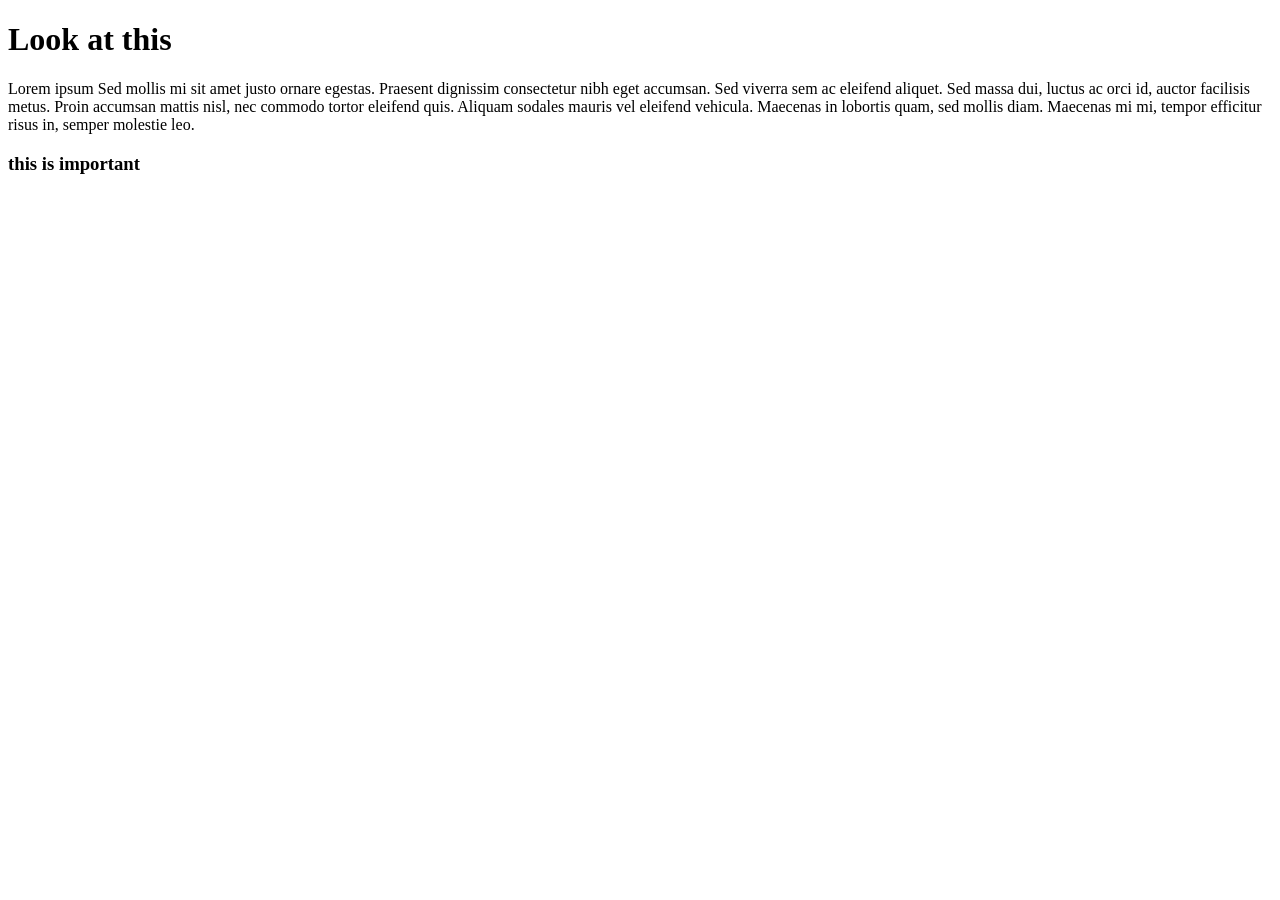
==== index.html @ 96f2c87d "commit a" ====
<!DOCTYPE html>

<html lang="en">

    <head>
        <meta charset="utf-8">
        <meta name="description" content="this is my page about cars">
        <meta name="keywords" content="web,page,Payton Kimpel">
        <title> Payton Kimpel's Page</title>

    </head>

    <body>
        <h1> Look at this</h1>
        <p>
            Lorem ipsum Sed mollis mi 
            sit amet justo ornare egestas.
             Praesent dignissim consectetur 
             nibh eget accumsan. Sed viverra 
             sem ac eleifend aliquet. Sed massa
             dui, luctus ac orci id, auctor facilisis
              metus. Proin accumsan mattis nisl, nec commodo 
              tortor eleifend quis. Aliquam sodales mauris vel 
              eleifend vehicula. Maecenas in lobortis quam, sed 
              mollis diam. Maecenas mi mi, tempor efficitur risus
               in, semper molestie leo.

        </p>
        
        <h3>this is important</h3>
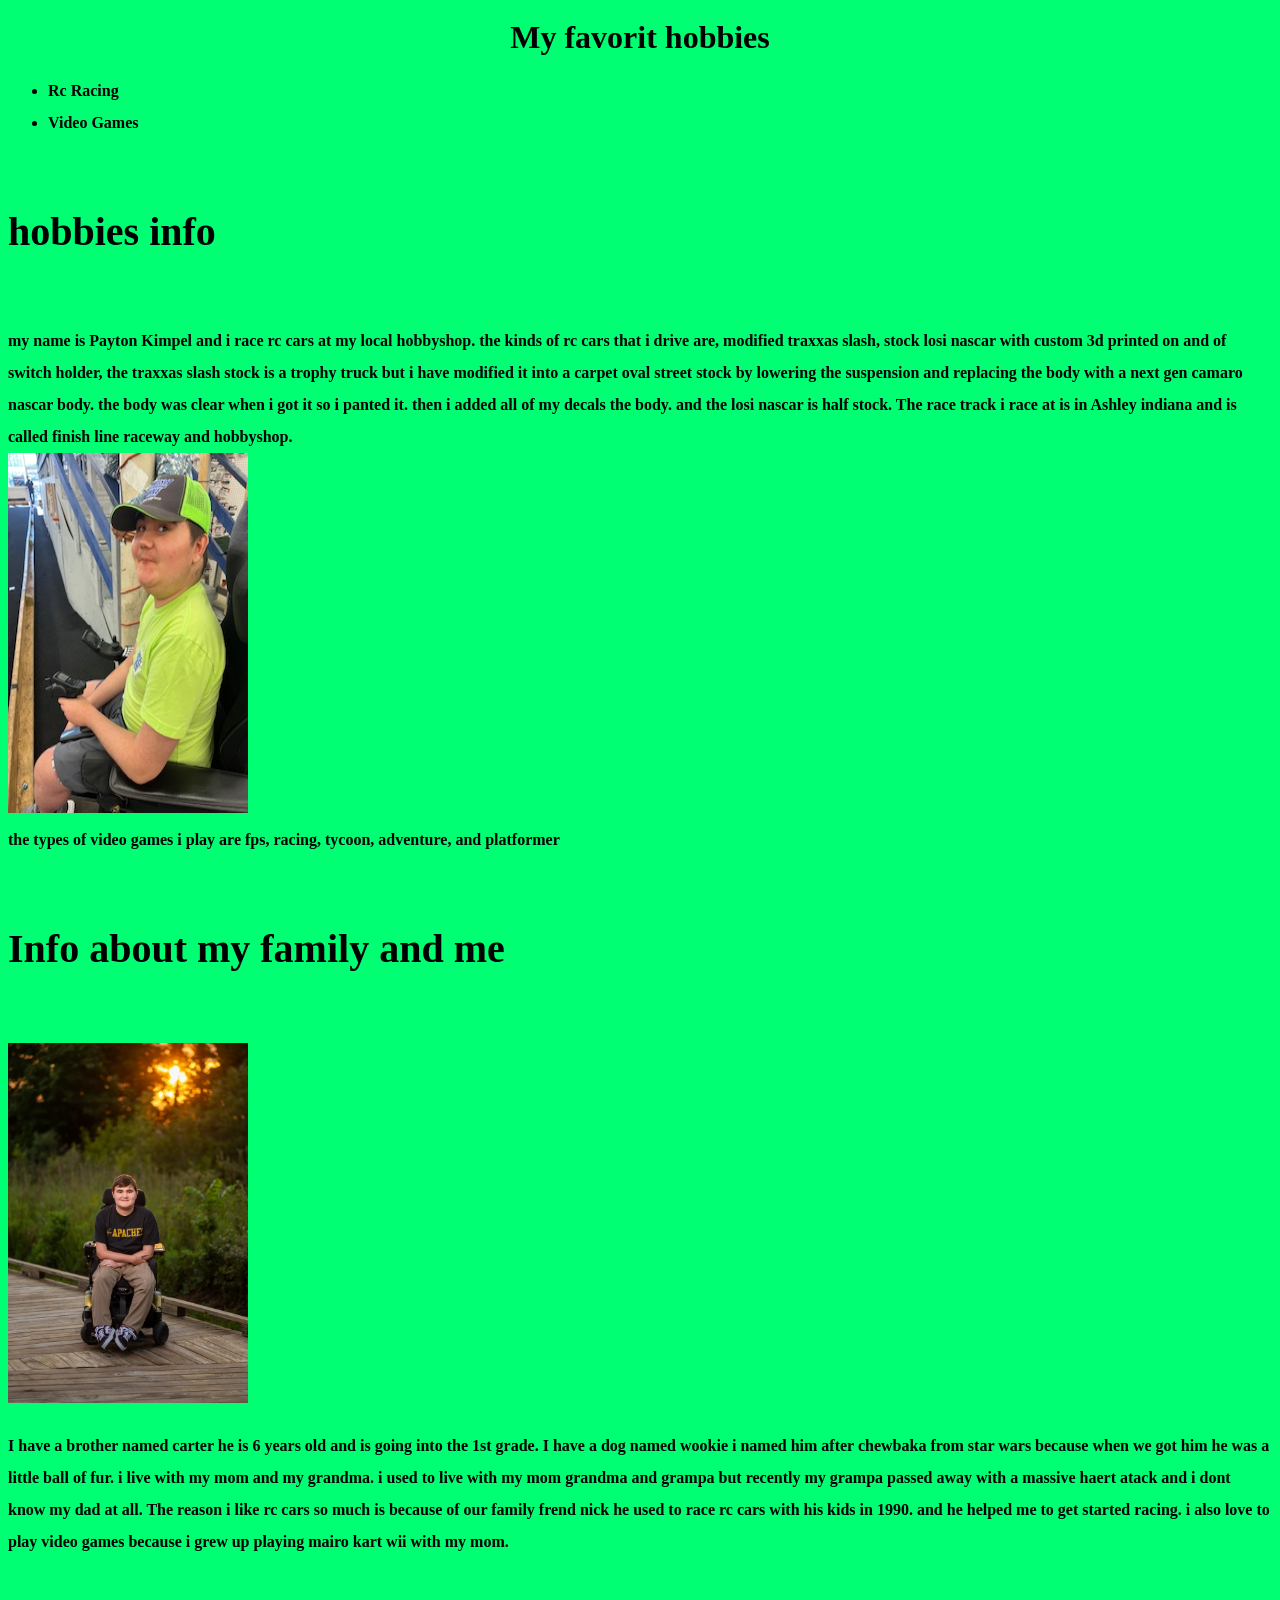
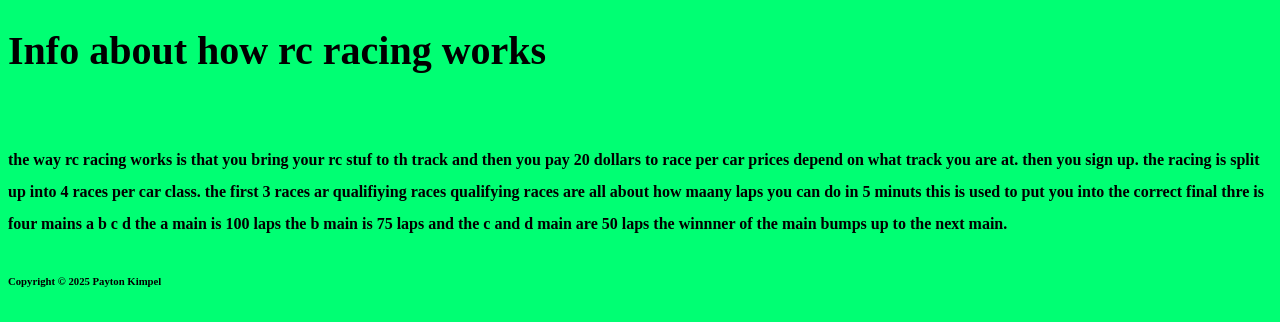
==== commit 4a131c56: "project Complete" ====
--- a/index.html
+++ b/index.html
@@ -1,30 +1,63 @@
 <!DOCTYPE html>
 
 <html lang="en">
-
+    
     <head>
         <meta charset="utf-8">
         <meta name="description" content="this is my page about cars">
+        <!--used to set keywords to help make the site easer to find on a search engine-->
         <meta name="keywords" content="web,page,Payton Kimpel">
-        <title> Payton Kimpel's Page</title>
+        <title>Payton Kimpels's site</title>
+        <!--used to link stylesheet-->
+        <link rel="stylesheet" href="mystyle.css">
+    </head>
+    <!--the body section is evry thing that is visable on my site-->
+    <body>
+        <h1>My favorit hobbies</h1>
 
-    </head>
+            <ul>
+                <li><strong>Rc Racing</strong></li>
+                <li><strong>Video Games</strong></li>
+            </ul>
+            <h2>hobbies info</h2>
+                <p>
+                    <strong>my name is Payton Kimpel and i race rc cars at my local hobbyshop. the kinds of rc cars that i drive are,
+                    modified traxxas slash, 
+                    stock losi nascar with custom 3d printed on and of switch holder, 
+                    the traxxas slash stock is a trophy truck but i have modified it 
+                    into a carpet oval street stock by lowering the suspension and replacing 
+                    the body with a next gen camaro nascar body. the body was clear when i got it so 
+                    i panted it. then i added all of my decals the body. and the losi nascar
+                    is half stock. The race track i race at is in Ashley indiana and is called finish line raceway and hobbyshop.
+                    <br>
+                    <!--used to insert picture-->
+                    <img src="racing.jpg" alt="Picture of Payton at a Rc racway" width="240" height="360" > 
+                    <br> 
+                    the types of video games i play are fps, racing, tycoon, adventure, and platformer</strong>
+                </p>
 
-    <body>
-        <h1> Look at this</h1>
-        <p>
-            Lorem ipsum Sed mollis mi 
-            sit amet justo ornare egestas.
-             Praesent dignissim consectetur 
-             nibh eget accumsan. Sed viverra 
-             sem ac eleifend aliquet. Sed massa
-             dui, luctus ac orci id, auctor facilisis
-              metus. Proin accumsan mattis nisl, nec commodo 
-              tortor eleifend quis. Aliquam sodales mauris vel 
-              eleifend vehicula. Maecenas in lobortis quam, sed 
-              mollis diam. Maecenas mi mi, tempor efficitur risus
-               in, semper molestie leo.
+            <h2> Info about my family and me </h2>
+                 <!--used to insert picture-->
+                <img src="payton.jpg" alt="picture of Payton Kimpel" width="240" height="360" > 
+                <p>
+                    <strong>I have a brother named carter he is 6 years old and is going into the 1st grade. I have a dog named wookie
+                    i named him after chewbaka from star wars because when we got him he was a little ball of fur. i live with
+                    my mom and my grandma. i used to live with my mom grandma and grampa but recently my grampa passed away
+                    with a massive haert atack and i dont know my dad at all. The reason i like rc cars so much is because of 
+                    our family frend nick he used to race rc cars with his kids in 1990. and he helped me to get started racing. 
+                    i also love to play video games because i grew up playing mairo kart wii with my mom. </strong>
+                </p>
 
-        </p>
-        
-        <h3>this is important</h3>+            <h2>Info about how rc racing works</h2>
+                <p>
+                    <strong>the way rc racing works is that you bring your rc stuf to th track and then you pay 20 dollars to
+                     race per car prices depend on what track you are at. then you sign up. the racing is split up into 4 
+                     races per car class. the first 3 races ar qualifiying races qualifying races are all about how maany 
+                     laps you can do in 5 minuts this is used to put you into the correct final thre is four mains a b c d
+                      the a main is 100 laps the b main is 75 laps and the c and d main are 50 laps the winnner of the main
+                       bumps up to the next main. </strong>
+                </p>
+            
+            <h6>Copyright &copy; 2025 Payton Kimpel</h6>
+    </body>    
+        
--- a/mystyle.css
+++ b/mystyle.css
@@ -0,0 +1,26 @@
+h1 {
+    color:rgb(0, 0, 0);
+    text-align: center;
+}
+
+body {
+    background-color: rgb(0, 255, 115);
+    line-height: 2em;
+}
+
+h2 {
+    font-family: Georgia, 'Times New Roman', Times, serif;
+    font-size: 1.5em;
+    font-weight: bolder;
+    font-style: italic;
+    font: bold 2.5em/3em italic Georgia, Times, serif;
+}
+p{
+
+
+}
+
+ul{
+
+
+}
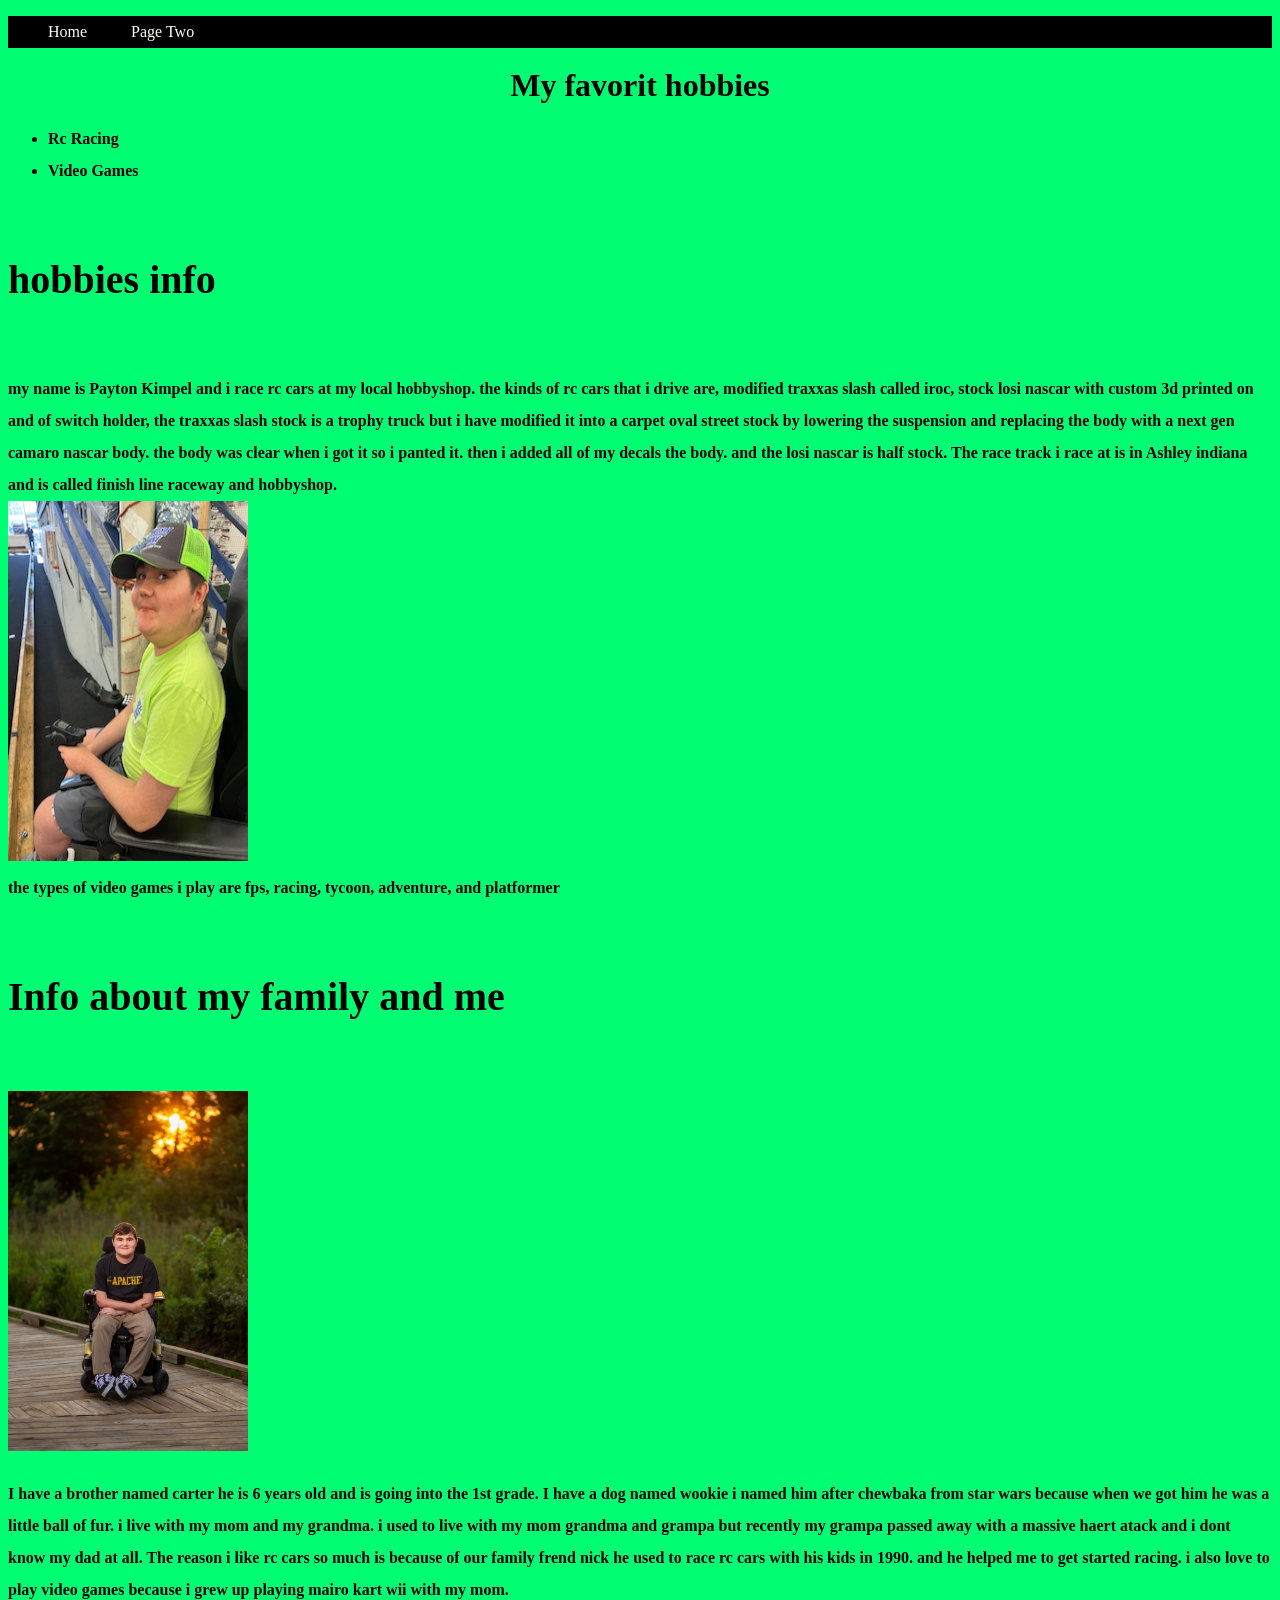
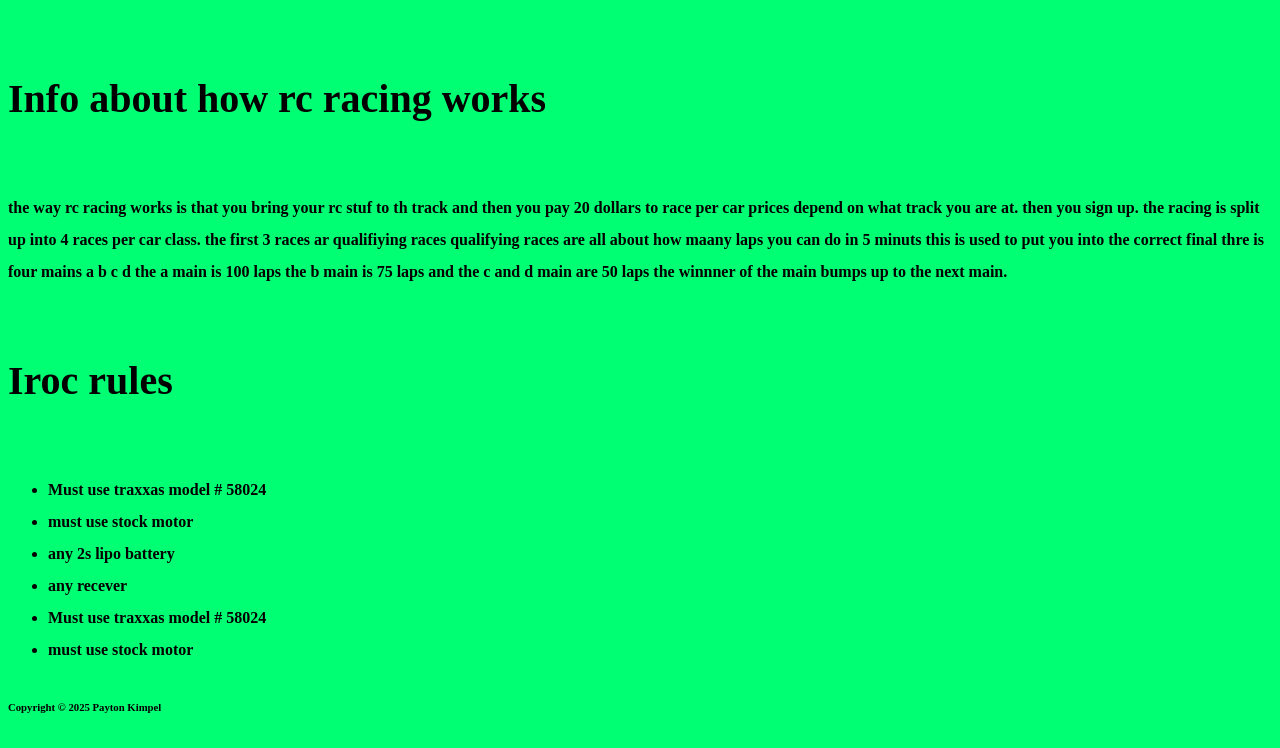
==== commit b9a9901b: "Horizontil navigation bar done" ====
--- a/index.html
+++ b/index.html
@@ -13,6 +13,14 @@
     </head>
     <!--the body section is evry thing that is visable on my site-->
     <body>
+
+        <nav>
+            <ul>
+                <li><a href="index.html" title="Home Page">Home</a></li>
+                <li><a href="page2.html" title="Second Page">Page Two</a></li>
+            </ul>
+        </nav>
+
         <h1>My favorit hobbies</h1>
 
             <ul>
@@ -22,7 +30,7 @@
             <h2>hobbies info</h2>
                 <p>
                     <strong>my name is Payton Kimpel and i race rc cars at my local hobbyshop. the kinds of rc cars that i drive are,
-                    modified traxxas slash, 
+                    modified traxxas slash called iroc, 
                     stock losi nascar with custom 3d printed on and of switch holder, 
                     the traxxas slash stock is a trophy truck but i have modified it 
                     into a carpet oval street stock by lowering the suspension and replacing 
@@ -57,6 +65,16 @@
                       the a main is 100 laps the b main is 75 laps and the c and d main are 50 laps the winnner of the main
                        bumps up to the next main. </strong>
                 </p>
+            <h2> Iroc rules </h2>
+                <ul>
+                    
+                    <li><strong>Must use traxxas model # 58024 </strong></li>
+                    <li><strong>must use stock motor</strong></li>
+                    <li><strong> any 2s lipo battery </strong></li>
+                    <li><strong>any recever</strong></li>
+                    <li><strong>Must use traxxas model # 58024 </strong></li>
+                    <li><strong>must use stock motor</strong></li>
+                </ul>   
             
             <h6>Copyright &copy; 2025 Payton Kimpel</h6>
     </body>    
--- a/mystyle.css
+++ b/mystyle.css
@@ -23,4 +23,41 @@
 ul{
 
 
+}
+
+nav
+{
+        background-color: black;
+        line-height: 200%;
+        display: block;
+
+}
+
+nav li
+{
+    display: inline;
+    padding-right: 40px;
+    list-style-type: none;
+}
+
+nav a:link
+{
+    color: ivory;
+    text-decoration: dashed;
+}
+
+nav a:visited
+{
+    color:white
+}
+
+nav a:hover
+{
+    text-decoration: underline;
+}
+
+nav a:active{
+    color: blue;
+    text-decoration: underline;
+
 }
